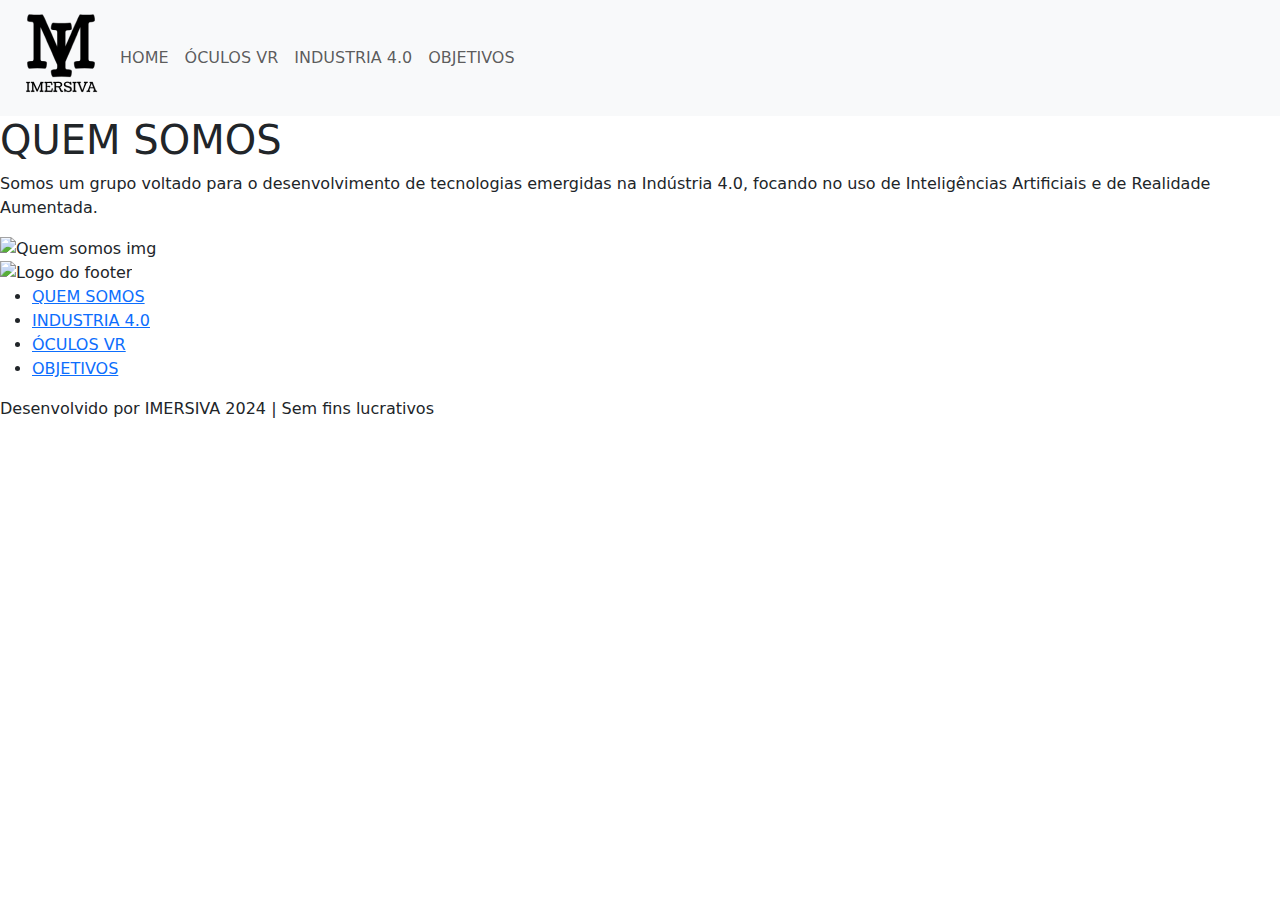
==== pages/quemsomos.html @ f034a32b "commit negocio" ====
<!DOCTYPE html>
<html lang="pt-br">

<head>
    <meta charset="UTF-8">
    <meta name="viewport" content="width=device-width, initial-scale=1.0">
    <title>IMERSIVA</title>

    <!-- STYLE -->
    <link rel="stylesheet" href="../styles/about.css">

    <!-- BOOTSTRAP -->
    <link href="https://cdn.jsdelivr.net/npm/bootstrap@5.3.3/dist/css/bootstrap.min.css" rel="stylesheet"
        integrity="sha384-QWTKZyjpPEjISv5WaRU9OFeRpok6YctnYmDr5pNlyT2bRjXh0JMhjY6hW+ALEwIH" crossorigin="anonymous">

    <!-- FAVICON -->
    <link rel="icon" href="favicon.png" type="image/x-icon">
</head>

<body>
    <script src="https://cdn.jsdelivr.net/npm/bootstrap@5.3.3/dist/js/bootstrap.bundle.min.js"
        integrity="sha384-YvpcrYf0tY3lHB60NNkmXc5s9fDVZLESaAA55NDzOxhy9GkcIdslK1eN7N6jIeHz"
        crossorigin="anonymous"></script>

    <header>
        <nav class="navbar navbar-expand-lg bg-body-tertiary">
            <div class="container-fluid hnav">
                <a href="../index.html"><img class="Logo-Menu" src="../Imagens/Logo imersiva 1.png"
                        alt="Logo industria"></a>
                <button class="navbar-toggler" type="button" data-bs-toggle="collapse"
                    data-bs-target="#navbarSupportedContent" aria-controls="navbarSupportedContent"
                    aria-expanded="false" aria-label="Toggle navigation">
                    <span class="navbar-toggler-icon"></span>
                </button>
                <div class="collapse navbar-collapse" id="navbarSupportedContent">
                    <ul class="navbar-nav me-auto mb-2 mb-lg-0">
                        <li class="nav-item">
                            <a class="nav-link" href="../index.html">HOME</a>
                            <div class="bdr"></div>
                        </li>
                        <li class="nav-item">
                            <a class="nav-link" href="oculos.html">ÓCULOS VR</a>
                            <div class="bdr"></div>
                        </li>
                        <li class="nav-item">
                            <a class="nav-link" href="industria.html">INDUSTRIA 4.0</a>
                            <div class="bdr"></div>
                        </li>
                        <li class="nav-item">
                            <a class="nav-link" href="about.html">OBJETIVOS</a>
                            <div class="bdr"></div>
                        </li>
                </div>
            </div>
        </nav>
    </header>
    <main>
        <div class="organizacao-Texto-Img">
            <div class="organizacaoTexto">
                <h1>QUEM SOMOS</h1>
                <p>Somos um grupo voltado para o desenvolvimento de tecnologias emergidas na Indústria 4.0, 
                    focando no uso de Inteligências Artificiais e de Realidade Aumentada.</p>
            </div>
            <div class="organizacaoImg">
                <img src="../Imagens/Quem_somos.png" alt="Quem somos img">
            </div>
        </div>

    </main>
    <footer>
        <div class="containerFooter">
            <div class="boxImgFooter">
                <img src="../Imagens/Logo imersiva 2.png" alt="Logo do footer">
            </div>
            <div class="boxItemsFooter">
                <ul>
                    <li><a href="quemsomos.html"> QUEM SOMOS </a></li>
                    <li><a href="industria.html"> INDUSTRIA 4.0 </a></li>
                    <li><a href="oculos.html"> ÓCULOS VR </a></li>
                    <li><a href="about.html"> OBJETIVOS </a></li>
                </ul>
            </div>
        </div>
        <div class="containerFooterUltimo">
            <p>Desenvolvido por IMERSIVA 2024 | Sem fins lucrativos</p>
        </div>
    </footer>
</body>
</html>
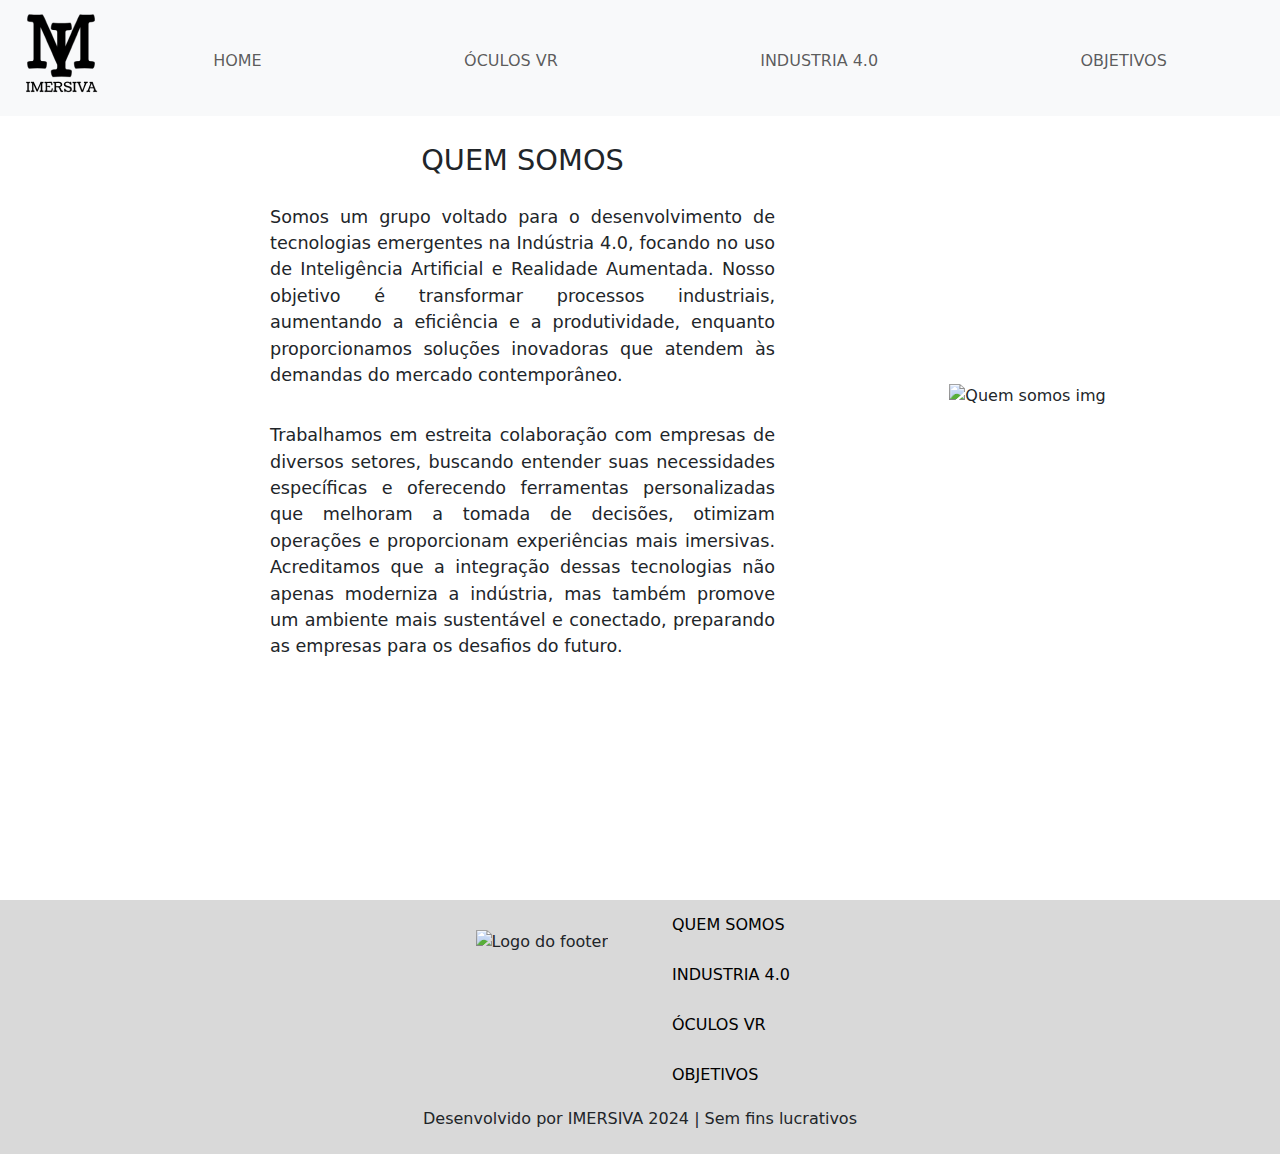
==== commit 4b82e347: "Atualizacao" ====
--- a/pages/quemsomos.html
+++ b/pages/quemsomos.html
@@ -14,7 +14,7 @@
         integrity="sha384-QWTKZyjpPEjISv5WaRU9OFeRpok6YctnYmDr5pNlyT2bRjXh0JMhjY6hW+ALEwIH" crossorigin="anonymous">
 
     <!-- FAVICON -->
-    <link rel="icon" href="favicon.png" type="image/x-icon">
+    <link rel="icon" href="../favicon.png" type="image/x-icon">
 </head>
 
 <body>
@@ -58,11 +58,22 @@
         <div class="organizacao-Texto-Img">
             <div class="organizacaoTexto">
                 <h1>QUEM SOMOS</h1>
-                <p>Somos um grupo voltado para o desenvolvimento de tecnologias emergidas na Indústria 4.0, 
-                    focando no uso de Inteligências Artificiais e de Realidade Aumentada.</p>
+                <p>
+                    Somos um grupo voltado para o desenvolvimento de tecnologias emergentes na Indústria 4.0, focando no
+                    uso de Inteligência Artificial e Realidade Aumentada. Nosso objetivo é transformar processos
+                    industriais, aumentando a eficiência e a produtividade, enquanto proporcionamos soluções inovadoras
+                    que atendem às demandas do mercado contemporâneo.
+                </p>
+                <p>
+                    Trabalhamos em estreita colaboração com empresas de diversos setores, buscando entender suas
+                    necessidades específicas e oferecendo ferramentas personalizadas que melhoram a tomada de decisões,
+                    otimizam operações e proporcionam experiências mais imersivas. Acreditamos que a integração dessas
+                    tecnologias não apenas moderniza a indústria, mas também promove um ambiente mais sustentável e
+                    conectado, preparando as empresas para os desafios do futuro.
+                </p>
             </div>
             <div class="organizacaoImg">
-                <img src="../Imagens/Quem_somos.png" alt="Quem somos img">
+                <img src="../Imagens/Quem_somos.jpg" alt="Quem somos img">
             </div>
         </div>
 
@@ -86,4 +97,5 @@
         </div>
     </footer>
 </body>
+
 </html>--- a/styles/about.css
+++ b/styles/about.css
@@ -0,0 +1,219 @@
+@import url('https://fonts.googleapis.com/css2?family=Krona+One&family=Montserrat:ital,wght@0,600;1,600&display=swap');
+
+* {
+    margin: 0;
+    padding: 0%;
+}
+
+/* Config Header */
+
+header {
+    width: 100vw;
+    min-height: 8vh;
+}
+
+.navbar .nav-item .nav-link {
+    display: flex;
+    align-items: flex-end;
+    justify-content: start;
+    width: 100%;
+    height: 5vh;
+}
+
+.navbar .nav-item .nav-link:focus {
+    scale: 1.015;
+}
+
+.navbar-nav {
+    display: flex;
+    justify-content: space-around;
+    width: 100%;
+}
+
+/* Config MAIN */
+
+main {
+    width: 100vw;
+    min-height: 80vh;
+}
+
+.organizacao-Texto-Img {
+    display: flex;
+    width: 100%;
+    justify-content: center;
+    align-items: center;
+    padding-left: 30vh;
+}
+
+.organizacao-Texto-Img img {
+    width: 100%;
+}
+
+.organizacaoTexto {
+    display: flex;
+    flex-direction: column;
+    justify-content: center;
+    align-items: center;
+    width: 100%;
+    height: 100%;
+    margin-top: 3vh;
+}
+
+.organizacaoTexto h1 {
+    font-size: 1.8rem;
+}
+
+.organizacaoTexto p {
+    display: flex;
+    font-size: 1.1rem;
+    text-align: justify;
+    justify-content: center;
+    margin-top: 2vh;
+    width: 100%;
+}
+
+.organizacaoImg {
+    width: 100%;
+    text-align: center;
+}
+
+.organizacaoImg img {
+    width: 75%;
+    justify-content: center;
+}
+
+/*CONFIG Footer*/
+
+footer {
+    display: flex;
+    flex-direction: column;
+    justify-content: center;
+    width: 100vw;
+    margin-top: 5%;
+    background-color: #d9d9d9;
+}
+
+.containerFooter {
+    width: 100%;
+    display: flex;
+}
+
+.boxImgFooter {
+    width: 50%;
+    height: 200px;
+    display: flex;
+    justify-content: end;
+    align-items: center;
+}
+
+.boxImgFooter img {
+    height: 70%;
+    margin-right: 5%;
+}
+
+.boxItemsFooter {
+    display: flex;
+    flex-direction: column;
+    width: 50%;
+    height: 200px;
+}
+
+.boxItemsFooter ul {
+    width: 100%;
+    height: 100%;
+    display: flex;
+    flex-direction: column;
+    margin: 0;
+    padding: 0;
+    justify-content: space-around;
+}
+
+.boxItemsFooter ul li {
+    display: flex;
+    justify-content: start;
+    align-items: center;
+    width: 100%;
+    list-style: none;
+    height: 35px;
+    padding-left: 5%;
+}
+
+.containerFooter a {
+    font-size: 1rem;
+    text-decoration: none;
+    color: black;
+}
+
+.containerFooterUltimo {
+    display: flex;
+    width: 100%;
+    height: 6vh;
+    justify-content: center;
+    align-items: center;
+}
+
+@media screen and (max-width: 760px) {
+    /* borda header */
+    .bdr {
+        width: 30%;
+        height: 2px;
+        background-color: rgb(141, 141, 141);
+    }
+
+    .organizacao-Texto-Img {
+        flex-direction: column-reverse;
+        justify-content: center;
+        align-items: center;
+        width: 100vw;
+        padding: 5%;
+        align-items: center;
+        margin: 0;
+    }
+
+    /* FOOTER CONFIG */
+
+    .containerFooter {
+        width: 100%;
+        min-height: 25vh;
+        display: flex;
+        justify-content: center;
+        align-items: center;
+    }
+
+    .boxImgFooter {
+        width: 45%;
+        height: 100%;
+        display: flex;
+        justify-content: center;
+        align-items: center;
+    }
+
+    .boxItemsFooter {
+        width: 55%;
+    }
+
+    .boxImgFooter img {
+        width: 60%;
+    }
+
+    .boxItemsFooter a {
+        font-size: 0.7rem;
+        font-weight: 600;
+    }
+
+    .containerFooterUltimo {
+        display: flex;
+        justify-content: center;
+        align-items: center;
+        width: 100%;
+        height: 8vh;
+        border-top: 1px solid #0000008f;
+    }
+
+    .containerFooterUltimo p {
+        font-size: 0.8rem;
+        font-weight: 300;
+        text-align: center;
+        text-transform: uppercase;
+    }
+}
